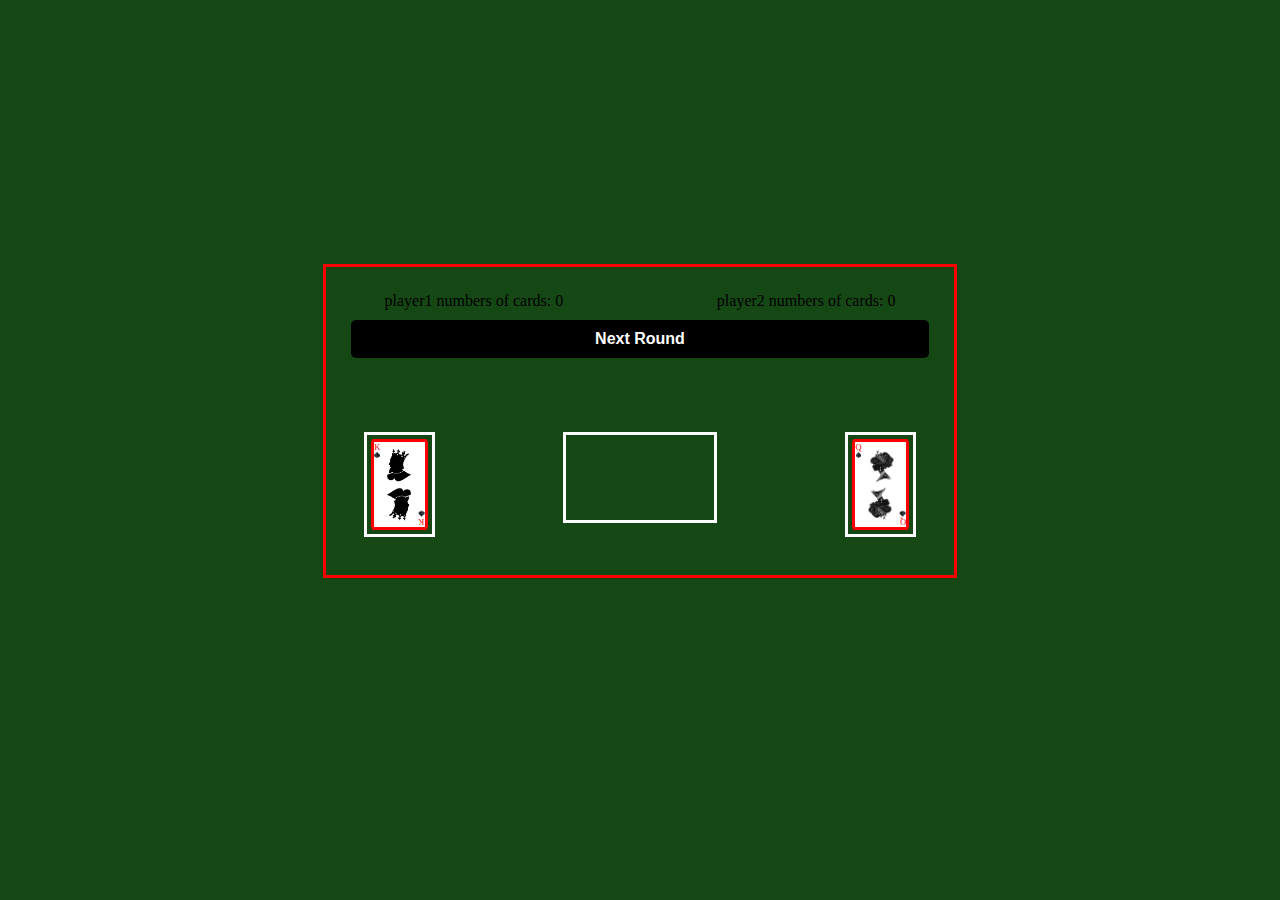
==== board.html @ 017591b9 "showing all the cards in the game" ====
<!DOCTYPE html>
<html lang="en">
  <head>
    <meta charset="UTF-8" />
    <meta name="viewport" content="width=device-width, initial-scale=1.0" />
    <link rel="stylesheet" href="Style.css" />
    <script src="/js/creatingDeck.js" defer></script>
    <title>cartas</title>
  </head>
  <body>

    <div class="gameTable">
      <div class="UI">
        <div class="showPlayersInfos">
          <div class="player1NumberOfCards"></div>
          <div class="scoreboard"></div>
          <div class="player2NumberOfCards"></div>
        </div>
        <div class="nextRoundButtonDiv">
          <button class="nextRoundButton">Next Round</button>
        </div>
      </div>
      <div class="game">
        <div class="firstPlayerCards">
          <div class="spadesSuit">
            <div class="spadesuitking cardContainer">
              <div class="card-column-small">
                <p class="cardNumber">K</p>
                <img class="spades" src="/images/spades.png" alt="spades" />
              </div>
              <div class="card-column-medium"></div>
              <div class="card-column-middle">
                <img class="king" src="/images/king-cópia.png" alt="spades" />
                <img
                  class="king itensUpsideDown"
                  src="/images/king-cópia.png"
                  alt="spades"
                />
              </div>
              <div class="card-column-medium"></div>
              <div class="card-column-small Column-reversed">
                <p class="cardNumber itensUpsideDown">K</p>
                <img
                  class="spades itensUpsideDown"
                  src="/images/spades.png"
                  alt="spades"
                />
              </div>
            </div>
          </div>
        </div>

        <div class="battleArea">
        </div>
        <div class="secondPlayerCards">
          <div class="spadesSuit">
            <div class="spadesuitQueen cardContainer">
              <div class="card-column-small">
                <p class="cardNumber">Q</p>
                <img class="spades" src="/images/spades.png" alt="spades" />
              </div>
              <div class="card-column-medium"></div>
              <div class="card-column-middle">
                <img class="queen" src="/images/queen.png" alt="spades" />
                <img
                  class="queen itensUpsideDown"
                  src="/images/queen.png"
                  alt="spades"
                />
              </div>
              <div class="card-column-medium"></div>
              <div class="card-column-small Column-reversed">
                <p class="cardNumber itensUpsideDown">Q</p>
                <img
                  class="spades itensUpsideDown"
                  src="/images/spades.png"
                  alt="spades"
                />
              </div>
            </div>
          </div>
        </div>
      </div>
    </div>
  </body>
</html>
---- Style.css ----
:root {
  --cardHeight: 6.6vw;
  --cardWidth: 4vw;
  --firstAndLastCardColumnWidth: 12.5%;
  --cardMidleColumnsWidth: 25%;
  --cardMidleColumnsHeight: 90%;
}

body {
  background-color: rgb(22, 72, 22);
  display: flex;
  justify-content: center;
  align-items: center;
}

.gameTable {
  margin: 20vw auto auto auto;
  border: 3px solid red;
  width: fit-content;
  padding: 2%;
}

.UI {
  display: flex;
  justify-content: center;
  flex-direction: column;
}

.showPlayersInfos {
  display: flex;
  flex-direction: row;
  gap: 10px;
  justify-content: space-around;
}

.nextRoundButtonDiv {
  display: flex;
  flex-direction: row;
  justify-content: center;
  width: 100%;
}

.nextRoundButton {
  display: flex;
  flex-direction: row;
  justify-content: center;
  padding: 10px 0;
  background-color: black;
  color: white;
  border: none;
  border-radius: 5px;
  font-size: 16px;
  cursor: pointer;
  margin: 10px 0;
}

.game {
  display: flex;
  flex-direction: row;
  padding: 5vw 1vw 1vw 1vw;
  justify-content: space-around;
}

p.cardNumber {
  font-size: calc(var(--cardWidth) / 6);
  color: red;
  margin: 0;
}

.hearts,
.diamonds,
.clubs,
.spades {
  width: 90%;
}

.king {
  width: 190%;
}

.queen {
  width: 300%;
}

.jack {
  width: 350%;
}

.itensUpsideDown {
  transform: rotate(180deg);
}

.heartsuit,
.diamondSuit,
.clubsSuit,
.spadesSuit,
.battleArea {
  display: flex;
  flex-wrap: wrap;
}

.firstPlayerCards,
.battleArea,
.secondPlayerCards {
  border: 3px solid white;
  height: fit-content;
}

.battleArea {
  margin-left: 10vw;
  margin-right: 10vw;
  min-height: calc(var(--cardHeight));
  max-height: fit-content;
  width: calc(var(--cardWidth) * 2.9);
  justify-content: center;
}

.cardContainer {
  display: flex;
  flex-direction: row;
  padding: 0.5%;
  margin: 0.3vw;
  background-color: rgb(255, 255, 255);
  border: 3px solid red;
  height: var(--cardHeight);
  width: var(--cardWidth);
  border-radius: 5%;
}

img[data-specialHeart="1"] {
  position: relative;
  bottom: 25%;
}

.card-column-small,
.card-column-medium,
.card-column-middle {
  display: flex;
  flex-direction: column;
  align-items: center;
  width: var(--firstAndLastCardColumnWidth);
}

.card-column-small {
  width: var(--firstAndLastCardColumnWidth);
}

.card-column-middle {
  justify-content: space-around;
  align-self: center;
  height: var(--cardMidleColumnsHeight);
  width: var(--cardMidleColumnsWidth);
}

.card-column-medium {
  justify-content: space-between;
  align-self: center;
  height: var(--cardMidleColumnsHeight);
  width: var(--cardMidleColumnsWidth);
}

.Column-reversed {
  display: flex;
  flex-direction: column-reverse;
  align-items: center;
  width: var(--firstAndLastCardColumnWidth);
}

.menuContainer {
  width: 100%;
  max-width: 400px;
  margin: 0 auto;
}

.formMenu {
  display: flex;
  flex-direction: column;
  border: 3px solid red;
  border-radius: 10px;
  padding: 30px;
  background-color: white;
  box-shadow: 0 10px 20px rgba(0, 0, 0, 0.1);
}

h1 {
  text-align: center;
  margin-top: 0;
  margin-bottom: 20px;
}

.inputGroup {
  margin-bottom: 20px;
}

label {
  display: block;
  margin-bottom: 8px;
  font-weight: 600;
}

input[type="text"] {
  width: 100%;
  padding: 12px;
  border: 2px solid #ddd;
  border-radius: 5px;
  font-size: 16px;
  transition: border-color 0.3s;
}

input[type="text"]:focus {
  border-color: #3498db;
  outline: none;
}

.startQuitButtons {
  display: flex;
  justify-content: space-between;
  margin-top: 10px;
}

button {
  flex: 1;
  background-color: black;
  color: white;
  border: none;
  border-radius: 5px;
  padding: 12px 0;
  font-size: 16px;
  font-weight: 600;
  cursor: pointer;
  transition: background-color 0.3s;
}

button:hover {
  background-color: #202326;
}

button.quit {
  background-color: red;
  margin-left: 15px;
}

button.quit:hover {
  background-color: #c0392b;
}
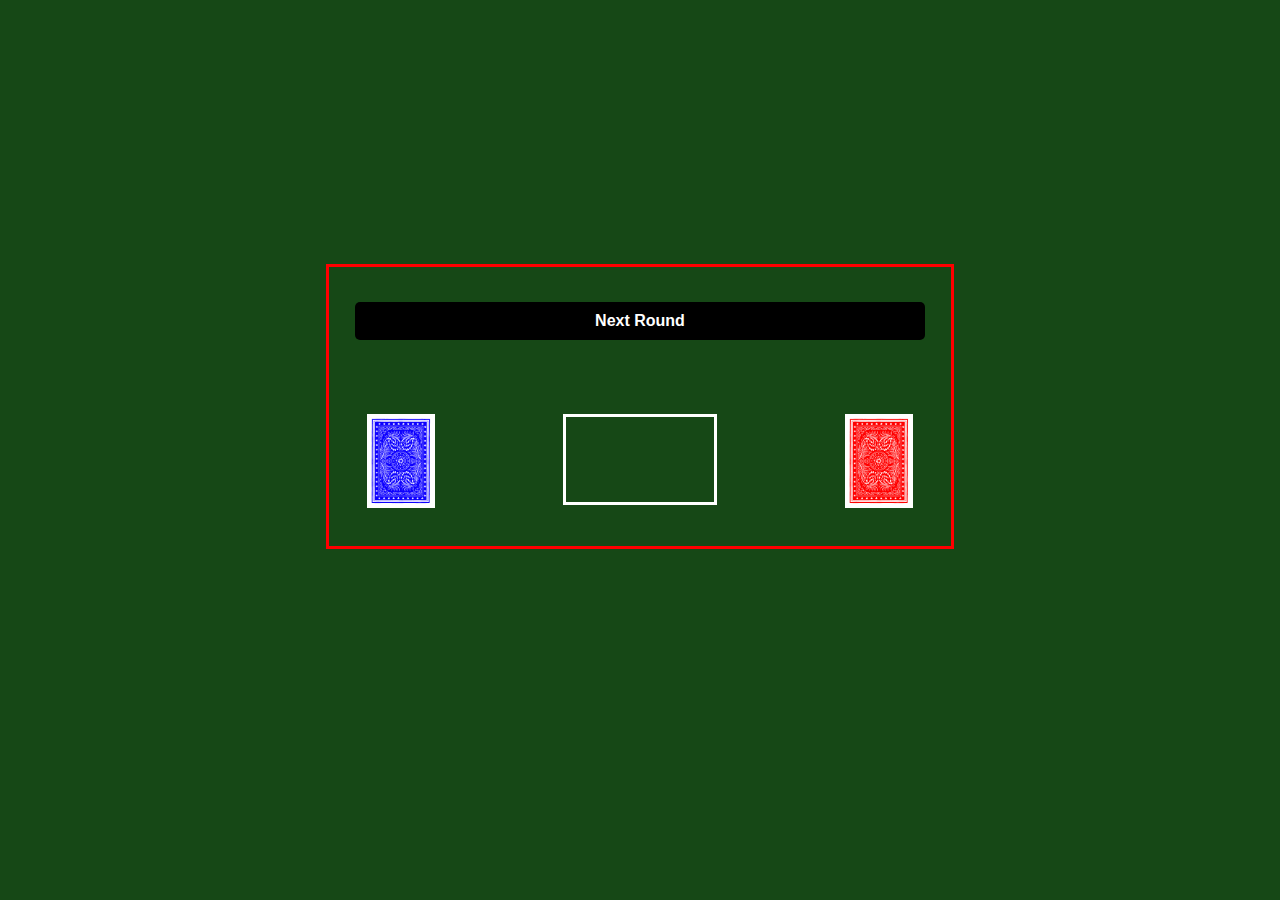
==== commit 9c260de9: "images and ui improved" ====
--- a/board.html
+++ b/board.html
@@ -22,62 +22,16 @@
       </div>
       <div class="game">
         <div class="firstPlayerCards">
-          <div class="spadesSuit">
-            <div class="spadesuitking cardContainer">
-              <div class="card-column-small">
-                <p class="cardNumber">K</p>
-                <img class="spades" src="/images/spades.png" alt="spades" />
-              </div>
-              <div class="card-column-medium"></div>
-              <div class="card-column-middle">
-                <img class="king" src="/images/king-cópia.png" alt="spades" />
-                <img
-                  class="king itensUpsideDown"
-                  src="/images/king-cópia.png"
-                  alt="spades"
-                />
-              </div>
-              <div class="card-column-medium"></div>
-              <div class="card-column-small Column-reversed">
-                <p class="cardNumber itensUpsideDown">K</p>
-                <img
-                  class="spades itensUpsideDown"
-                  src="/images/spades.png"
-                  alt="spades"
-                />
-              </div>
-            </div>
+          <div>
+            <img class="backCard" src="images/card back blue.png" alt="card back blue">
           </div>
         </div>
 
         <div class="battleArea">
         </div>
         <div class="secondPlayerCards">
-          <div class="spadesSuit">
-            <div class="spadesuitQueen cardContainer">
-              <div class="card-column-small">
-                <p class="cardNumber">Q</p>
-                <img class="spades" src="/images/spades.png" alt="spades" />
-              </div>
-              <div class="card-column-medium"></div>
-              <div class="card-column-middle">
-                <img class="queen" src="/images/queen.png" alt="spades" />
-                <img
-                  class="queen itensUpsideDown"
-                  src="/images/queen.png"
-                  alt="spades"
-                />
-              </div>
-              <div class="card-column-medium"></div>
-              <div class="card-column-small Column-reversed">
-                <p class="cardNumber itensUpsideDown">Q</p>
-                <img
-                  class="spades itensUpsideDown"
-                  src="/images/spades.png"
-                  alt="spades"
-                />
-              </div>
-            </div>
+          <div>
+            <img class="backCard" src="images/card back red.png" alt="card back red">
           </div>
         </div>
       </div>
--- a/Style.css
+++ b/Style.css
@@ -31,6 +31,7 @@
   flex-direction: row;
   gap: 10px;
   justify-content: space-around;
+  color: white;
 }
 
 .nextRoundButtonDiv {
@@ -125,6 +126,13 @@
   height: var(--cardHeight);
   width: var(--cardWidth);
   border-radius: 5%;
+}
+
+.backCard {
+  display: flex;
+  height: var(--cardMidleColumnsHeight);
+  width: calc(var(--cardWidth) * 1.2);
+  justify-content: center;
 }
 
 img[data-specialHeart="1"] {
